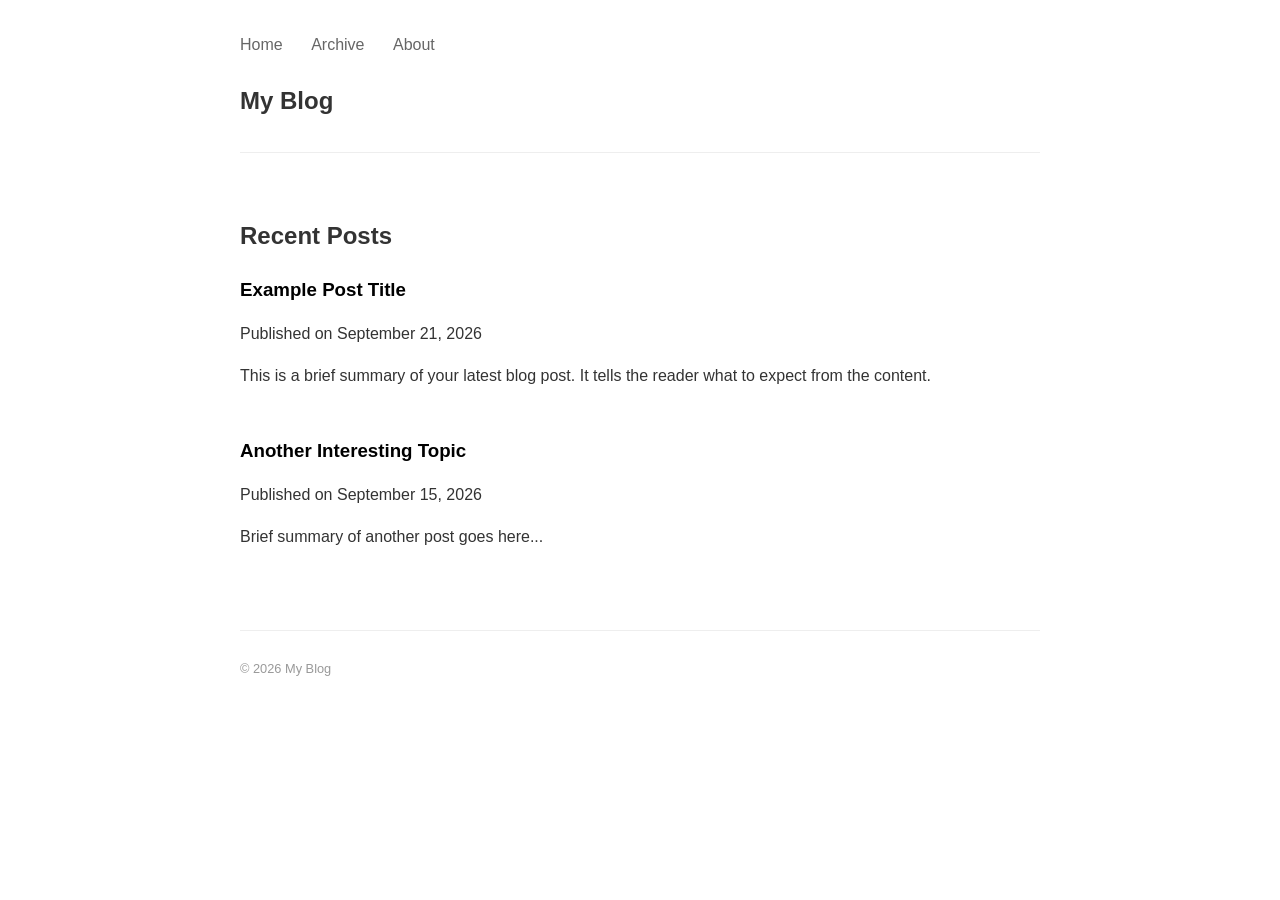
==== index.html @ 9d5c5b15 "Add files via upload" ====
<!DOCTYPE html>
<html lang="en">
<head>
    <meta charset="UTF-8">
    <meta name="viewport" content="width=device-width, initial-scale=1.0">
    <title>My Blog | Home</title>
    <link rel="stylesheet" href="style_clean.css">
</head>
<body>
    <header>
        <nav>
            <a href="index.html">Home</a>
            <a href="archive.html">Archive</a>
            <a href="about.html">About</a>
        </nav>
        <h1>My Blog</h1>
    </header>

    <main>
        <section id="recent-posts">
            <h2>Recent Posts</h2>
            <article>
                <h3><a href="posts/example-post.html">Example Post Title</a></h3>
                <p>Published on September 21, 2026</p>
                <p>This is a brief summary of your latest blog post. It tells the reader what to expect from the content.</p>
            </article>
            <article>
                <h3><a href="posts/another-post.html">Another Interesting Topic</a></h3>
                <p>Published on September 15, 2026</p>
                <p>Brief summary of another post goes here...</p>
            </article>
        </section>
    </main>

    <footer>
        <p>&copy; 2026 My Blog</p>
    </footer>
</body>
</html>
---- style_clean.css ----
/* STYLE: CLEAN MINIMALISM */
body {
    font-family: -apple-system, BlinkMacSystemFont, "Segoe UI", Roboto, Helvetica, Arial, sans-serif;
    line-height: 1.6;
    color: #333;
    max-width: 800px;
    margin: 0 auto;
    padding: 2rem;
    background-color: #ffffff;
}

header {
    margin-bottom: 4rem;
    border-bottom: 1px solid #eee;
    padding-bottom: 1rem;
}

nav a {
    margin-right: 1.5rem;
    text-decoration: none;
    color: #666;
    font-weight: 500;
}

nav a:hover {
    color: #000;
}

h1 {
    font-size: 1.5rem;
    margin-top: 1.5rem;
}

article {
    margin-bottom: 3rem;
}

article h3 {
    margin-bottom: 0.5rem;
}

article h3 a {
    color: #000;
    text-decoration: none;
}

article h3 a:hover {
    text-decoration: underline;
}

footer {
    margin-top: 5rem;
    font-size: 0.8rem;
    color: #999;
    border-top: 1px solid #eee;
    padding-top: 1rem;
}
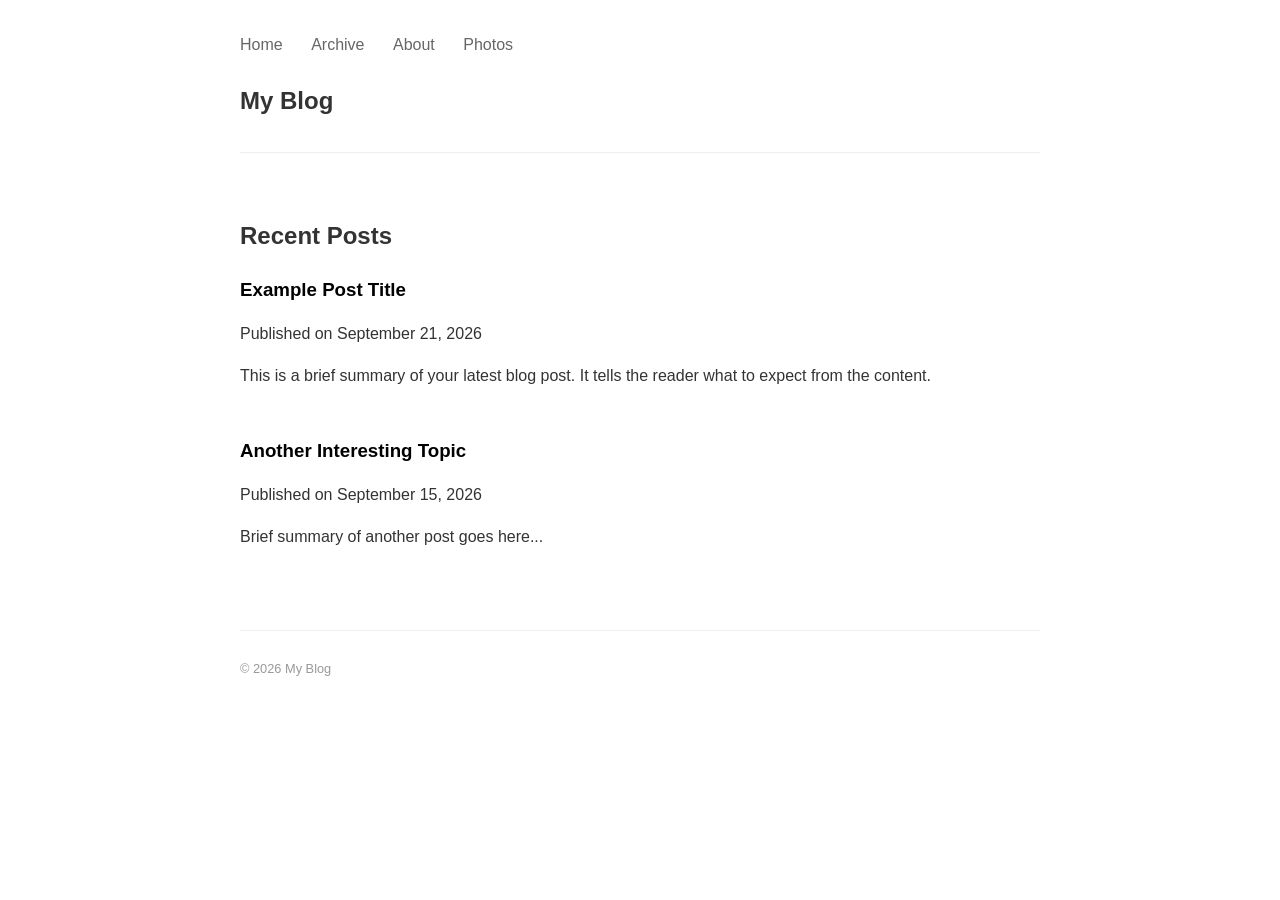
==== commit 3eeb587e: "Add files via upload" ====
--- a/index.html
+++ b/index.html
@@ -12,6 +12,7 @@
             <a href="index.html">Home</a>
             <a href="archive.html">Archive</a>
             <a href="about.html">About</a>
+            <a href="photo-archive.html">Photos</a>
         </nav>
         <h1>My Blog</h1>
     </header>
@@ -32,7 +33,7 @@
         </section>
     </main>
 
-    <footer>
+    <footer style="margin-top: 5rem;">
         <p>&copy; 2026 My Blog</p>
     </footer>
 </body>
--- a/style_clean.css
+++ b/style_clean.css
@@ -55,3 +55,23 @@
     border-top: 1px solid #eee;
     padding-top: 1rem;
 }
+
+/* Gallery Styles */
+.photo-grid {
+    display: grid;
+    grid-template-columns: repeat(auto-fit, minmax(250px, 1fr));
+    gap: 2rem;
+}
+
+.photo-item img {
+    width: 100%;
+    height: auto;
+    border-radius: 4px;
+    border: 1px solid #eee;
+}
+
+.photo-item p {
+    margin: 0.5rem 0 0 0;
+    font-size: 0.9rem;
+    color: #666;
+}
